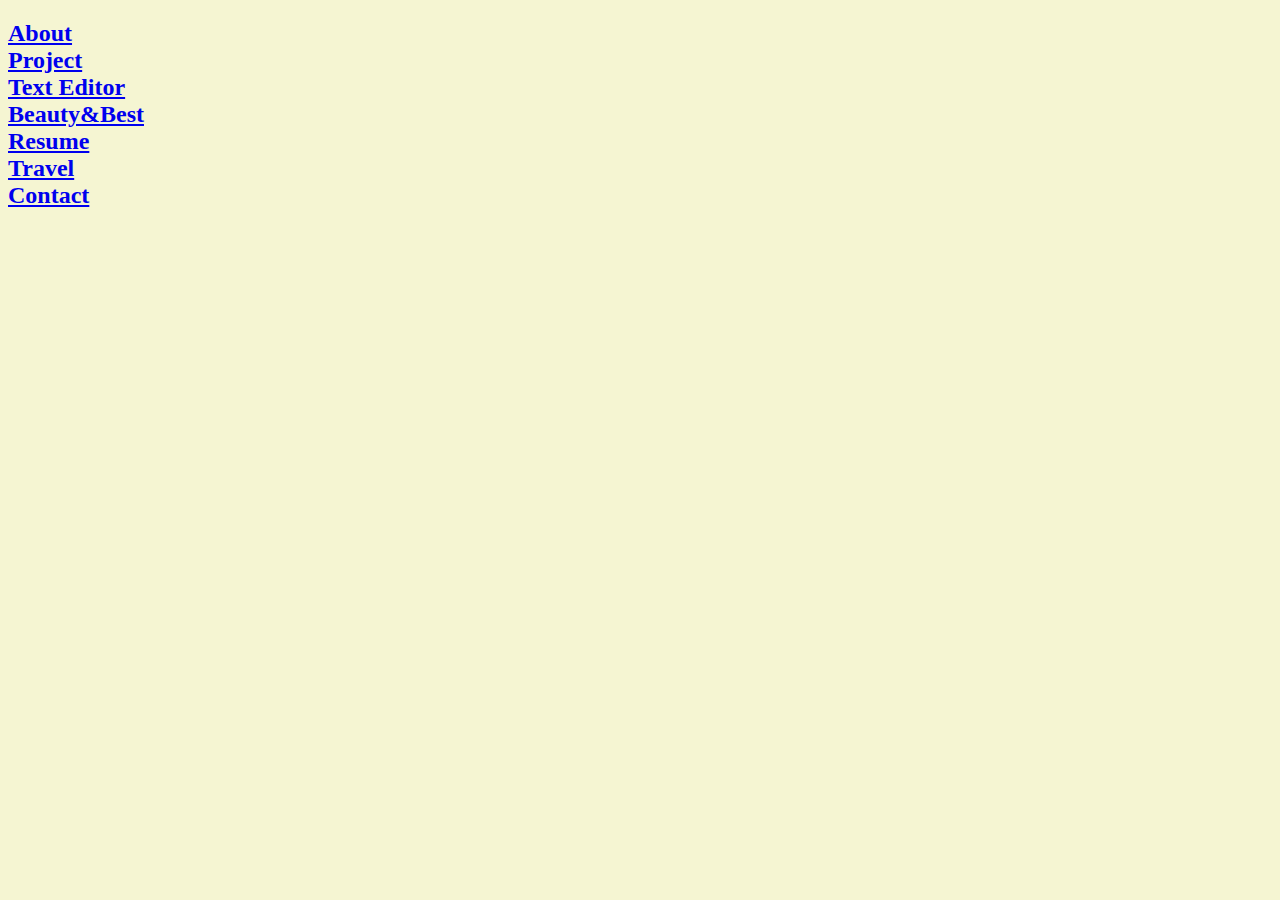
==== contact.html @ 57d30b31 "初次更新" ====
<!DOCTYPE html>
<html>
    <head>
        <meta charset="UTF-8"/>
        <meta name="viewport" content="width=divice-width, initial-scale:1.0"/>
        <link rel="stylesheet" href="CSS/contact.css"/>
        <title>Contact</title>
    </head>
    <body>
        <h2><ul class="navbar navbar-inverse role">
            <li><a href="index.html" target="_self">About</a></li>
            <li><a href="Project.html" target="_top">Project</a>
                <ul>
                    <li><a href="#">Text Editor</a></li>
                    <li><a href="#">Beauty&Best</a></li>                    
                </ul>
            </li>
            <li><a href="Resume.html" target="_self">Resume</a></li>
            <li><a href="Travel.html" target="_self">Travel</a></li>
            <li><a href="contact.html" target="_self">Contact</a></li>
        </ul></h2>
    </body>
</html>
---- CSS/contact.css ----
body{
    background-color: rgb(245, 245, 210);
}
ul{
    padding: 0;
    margin: 0;
    list-style: none;
}

.drop-down{
    background-color: rgb(241, 220, 157);
    width: 100%;
    height: 50px;
    font-size: 30px;
    
}
.drop-down li{
    white-space: nowrap;
    
}
.drop-down >li{
    float: left;
}

.drop-down a{ 
    text-decoration: none;
    color: #333206;
    display: block;
    padding: 7px;
}
.drop-down a:hover{
    background-color: #f7b715;
}
.drop-down li:hover>a{/*滑鼠移入次選單上層按鈕保持變色*/
    background-color: #f7b715;
}

.drop-down ul{
    display: none;
}
.drop-down li:hover>ul{
    display: block;
}
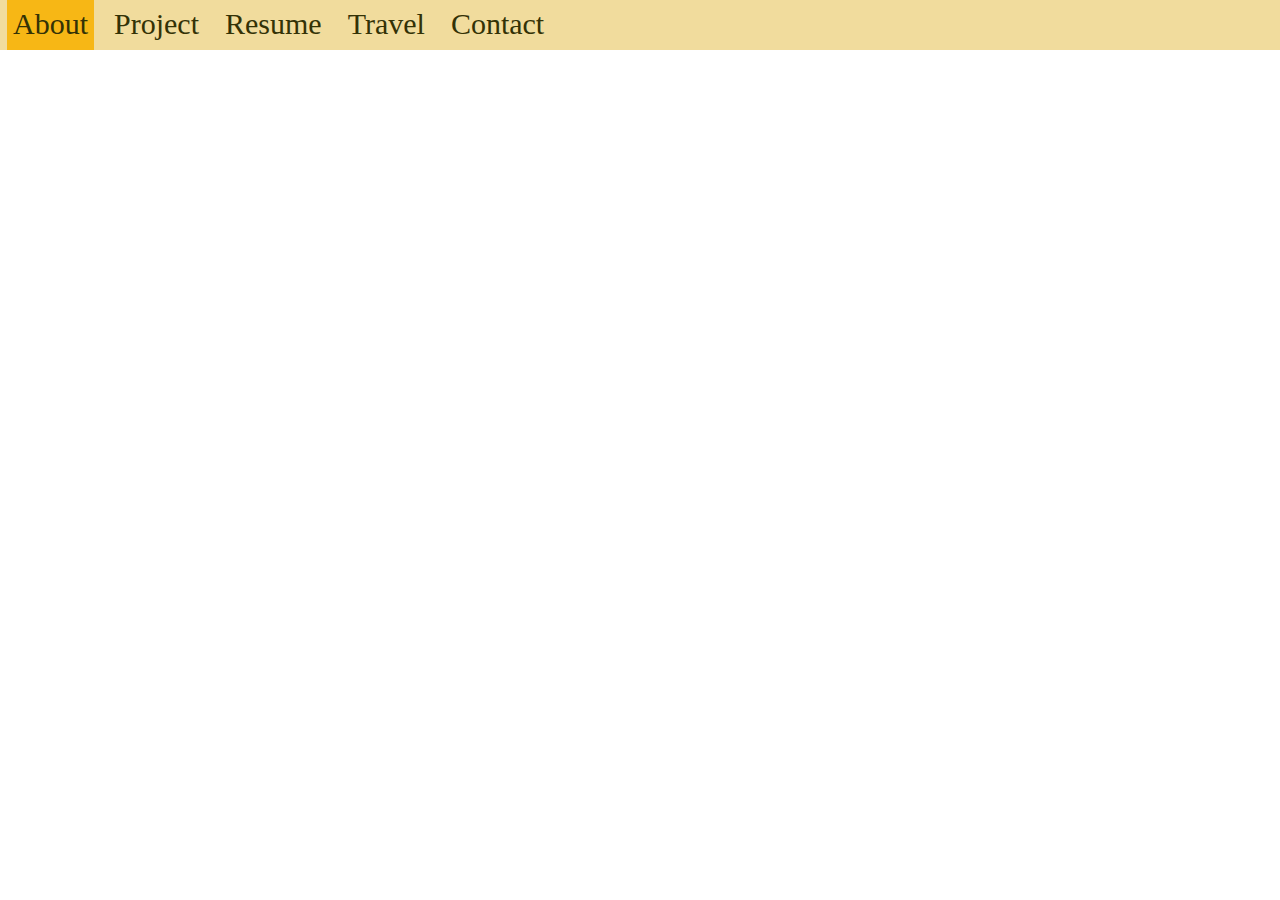
==== commit 3980ca8b: "次導航欄固定" ====
--- a/contact.html
+++ b/contact.html
@@ -3,21 +3,26 @@
     <head>
         <meta charset="UTF-8"/>
         <meta name="viewport" content="width=divice-width, initial-scale:1.0"/>
-        <link rel="stylesheet" href="CSS/contact.css"/>
+        <link rel="stylesheet" href="CSS/navbar.css"/>
         <title>Contact</title>
     </head>
     <body>
-        <h2><ul class="navbar navbar-inverse role">
+        
+        <ul class="navbar">
             <li><a href="index.html" target="_self">About</a></li>
-            <li><a href="Project.html" target="_top">Project</a>
-                <ul>
-                    <li><a href="#">Text Editor</a></li>
-                    <li><a href="#">Beauty&Best</a></li>                    
+            <li><a href="Project.html" target="_self">Project</a></li>
+            <li><a href="Resume.html" target="_self">Resume</a>
+                
+                <ul class="subnav">
+                    <li><a href="Resume.html">學歷</a></li>
+                    <li><a href="Resume.html">助教</a></li>
+                    <li><a href="Resume.html#skill">其他技能</a></li>
+                    <li><a href="Resume.html#skill">其他</a></li>
+                    <li><a href="Resume.html">社團</a></li>
                 </ul>
             </li>
-            <li><a href="Resume.html" target="_self">Resume</a></li>
             <li><a href="Travel.html" target="_self">Travel</a></li>
             <li><a href="contact.html" target="_self">Contact</a></li>
-        </ul></h2>
+        </ul>
     </body>
 </html>--- a/CSS/navbar.css
+++ b/CSS/navbar.css
@@ -0,0 +1,59 @@
+body{
+    margin: 0;
+}
+ul{
+    margin: 0;
+    padding: 0;
+}
+.navbar{
+    display: flex;
+    flex-direction: row;
+    background-color: #F1DC9D;
+    height: 50px;
+    white-space:nowrap;
+}
+
+.navbar li{
+    display: flexbox;
+    list-style: none;
+    background-color: #F1DC9D;
+    
+}
+
+.navbar >li{
+    float: left;
+    padding: 7px;
+    margin: 0px;
+}
+
+.navbar a{
+    font-size: 30px;
+    color: #333206;
+    text-decoration: none;
+    padding: 10px 6px;
+}
+.subnav{
+    display: none;
+    margin-top: 7px;
+    overflow: hidden;
+    position: absolute;/*別跑版*/
+}
+
+.subnav li{
+    padding: 2px 0px;
+}
+.subnav a{
+    padding: 6px 25px;
+    display: block;
+}
+
+.navbar a:hover {
+    background-color:  #f7b715;
+}
+.navbar >li:hover ul{
+    display: block;
+}
+
+.navbar li:hover>a{
+    background-color:  #f7b715;
+}
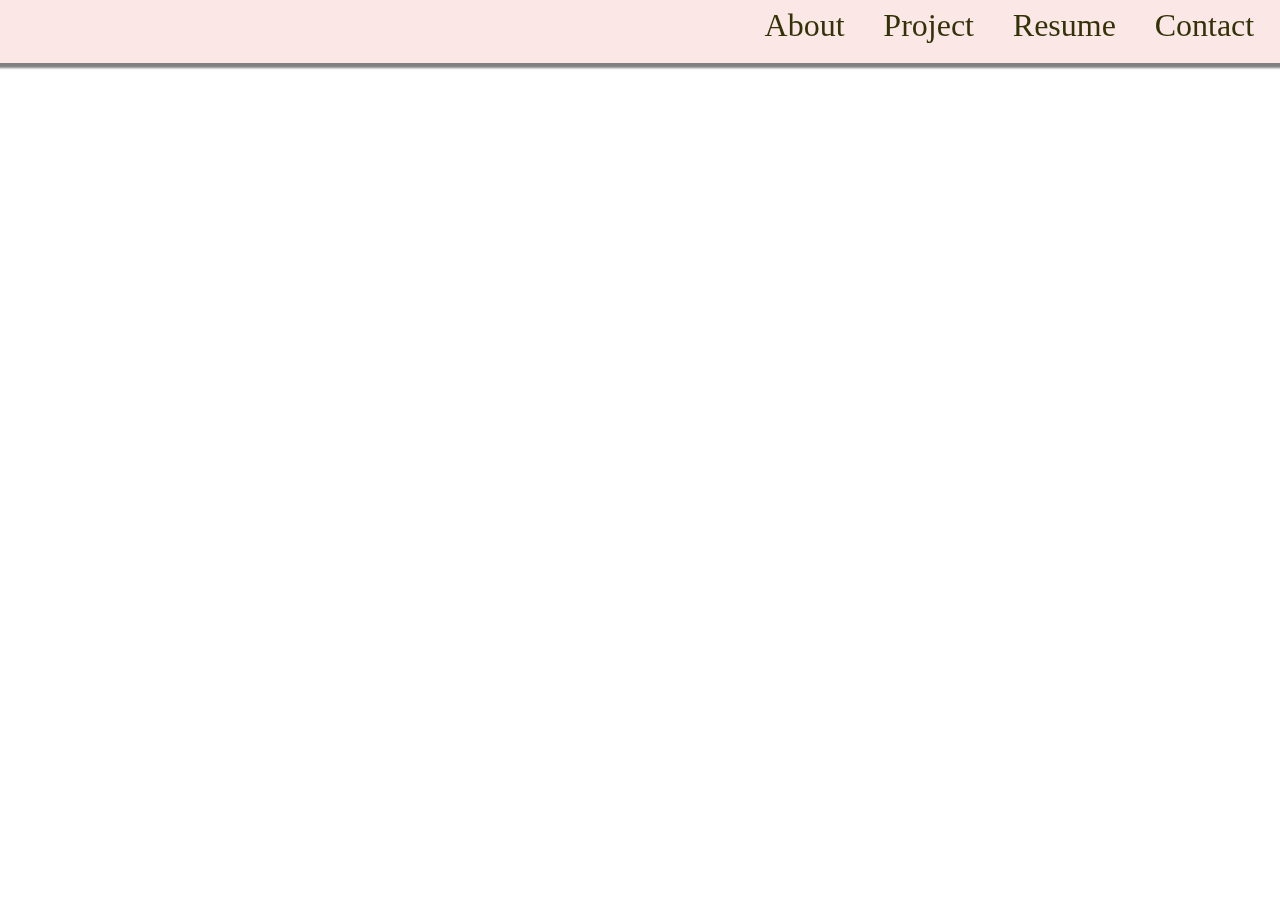
==== commit 8152a7ef: "Revise bgc/Add projectDetail" ====
--- a/contact.html
+++ b/contact.html
@@ -4,6 +4,7 @@
         <meta charset="UTF-8"/>
         <meta name="viewport" content="width=divice-width, initial-scale:1.0"/>
         <link rel="stylesheet" href="CSS/navbar.css"/>
+        <link rel="stylesheet" href="CSS/footer.css"/>
         <title>Contact</title>
     </head>
     <body>
@@ -12,7 +13,6 @@
             <li><a href="index.html" target="_self">About</a></li>
             <li><a href="Project.html" target="_self">Project</a></li>
             <li><a href="Resume.html" target="_self">Resume</a>
-                
                 <ul class="subnav">
                     <li><a href="Resume.html">學歷</a></li>
                     <li><a href="Resume.html">助教</a></li>
@@ -21,7 +21,6 @@
                     <li><a href="Resume.html">社團</a></li>
                 </ul>
             </li>
-            <li><a href="Travel.html" target="_self">Travel</a></li>
             <li><a href="contact.html" target="_self">Contact</a></li>
         </ul>
     </body>
--- a/CSS/navbar.css
+++ b/CSS/navbar.css
@@ -1,42 +1,61 @@
 body{
     margin: 0;
+    
+}
+a{
+    text-decoration: none;
 }
 ul{
     margin: 0;
     padding: 0;
 }
+li{
+    list-style: none;
+}
+.nav{
+    position: relative;
+    width: 100%;
+    height: 7%;
+}
 .navbar{
     display: flex;
     flex-direction: row;
-    background-color: #F1DC9D;
-    height: 50px;
+    position: fixed;
+    top: 0;
+    width: 100%;
+    height: 7vh;
     white-space:nowrap;
+    z-index: 9999;
+    justify-content: end;
+    box-shadow: 0 3px 2px 2px gray;
+    background-color: rgb(252, 231, 231);
 }
-
-.navbar li{
-    display: flexbox;
-    list-style: none;
-    background-color: #F1DC9D;
-    
+.white{
+    position: relative;
+    height: 7vh;
+    width: 100%;
+    top: 0;
 }
-
 .navbar >li{
     float: left;
     padding: 7px;
     margin: 0px;
+    margin-right: 1%;
 }
 
 .navbar a{
-    font-size: 30px;
+    font-size: 200%;
     color: #333206;
     text-decoration: none;
     padding: 10px 6px;
 }
+/*次行ul*/
 .subnav{
+    position: absolute;/*別跑版*/
     display: none;
-    margin-top: 7px;
+    margin-top: 8px;
     overflow: hidden;
-    position: absolute;/*別跑版*/
+    box-shadow: 3px 3px 2px 2px gray;;
 }
 
 .subnav li{
@@ -48,12 +67,14 @@
 }
 
 .navbar a:hover {
-    background-color:  #f7b715;
+    background-color:  black;
+    color: white;
 }
 .navbar >li:hover ul{
     display: block;
 }
 
 .navbar li:hover>a{
-    background-color:  #f7b715;
+    background-color:  rgb(0, 0, 0);
+    color: white;
 }
--- a/CSS/footer.css
+++ b/CSS/footer.css
@@ -0,0 +1,47 @@
+
+a{
+    color: black;
+}
+a:visited{
+    color: black;
+}
+p{
+    margin: 0;
+}
+/*footer*/
+.footer{
+    display: flex;
+    position: relative;
+    top: 1600px;
+    width: 100%;
+    height: 100px;
+    background-color: rgb(252, 231, 231);
+    box-shadow: -5px 0 5px 2px gray;
+    bottom: 0;
+}
+
+
+.footer p{
+    position: absolute;
+    font-size: 1.5vw;
+}
+
+.footer img{
+    width: 6%;
+}
+
+.footer :nth-child(1){
+    left: 5%;
+}
+
+.footer :nth-child(2){
+    left: 35%;
+}
+
+.footer :nth-child(3){
+    left: 55%;
+}
+
+.footer :nth-child(4){
+    left: 70%;
+}
